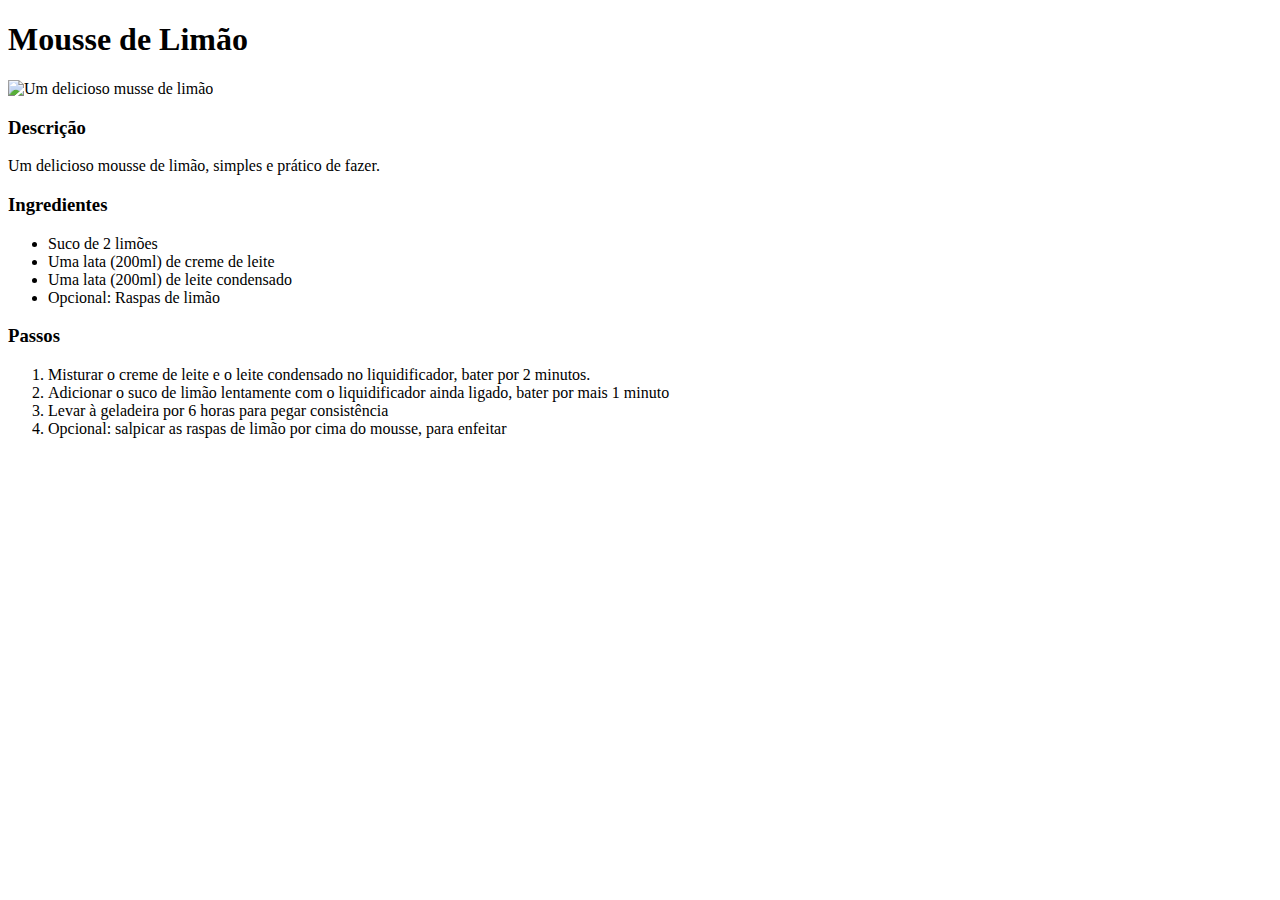
==== recipes/mousselimao.html @ 7fa84f37 "Add main and recipes pages." ====
<!DOCTYPE html>
<html lang="en">
<head>
    <meta charset="UTF-8">
    <meta http-equiv="X-UA-Compatible" content="IE=edge">
    <meta name="viewport" content="width=device-width, initial-scale=1.0">
    <title>Mousse de limão</title>
</head>
<body>
    <h1>Mousse de Limão</h1>
    <img src="https://ciadereceitas.com.br/wp-content/uploads/2022/10/mousse-de-limao.webp" alt="Um delicioso musse de limão">
    <h3>Descrição</h3>
    <p>Um delicioso mousse de limão, simples e prático de fazer.</p>
    <h3>Ingredientes</h3>
    <ul>
        <li>Suco de 2 limões</li>
        <li>Uma lata (200ml) de creme de leite</li>
        <li>Uma lata (200ml) de leite condensado</li>
        <li>Opcional: Raspas de limão</li>
    </ul>
    <h3>Passos</h3>
    <ol>
        <li>Misturar o creme de leite e o leite condensado no liquidificador, bater por 2 minutos.</li>
        <li>Adicionar o suco de limão lentamente com o liquidificador ainda ligado, bater por mais 1 minuto</li>
        <li>Levar à geladeira por 6 horas para pegar consistência</li>
        <li>Opcional: salpicar as raspas de limão por cima do mousse, para enfeitar</li>
    </ol>
</body>
</html>
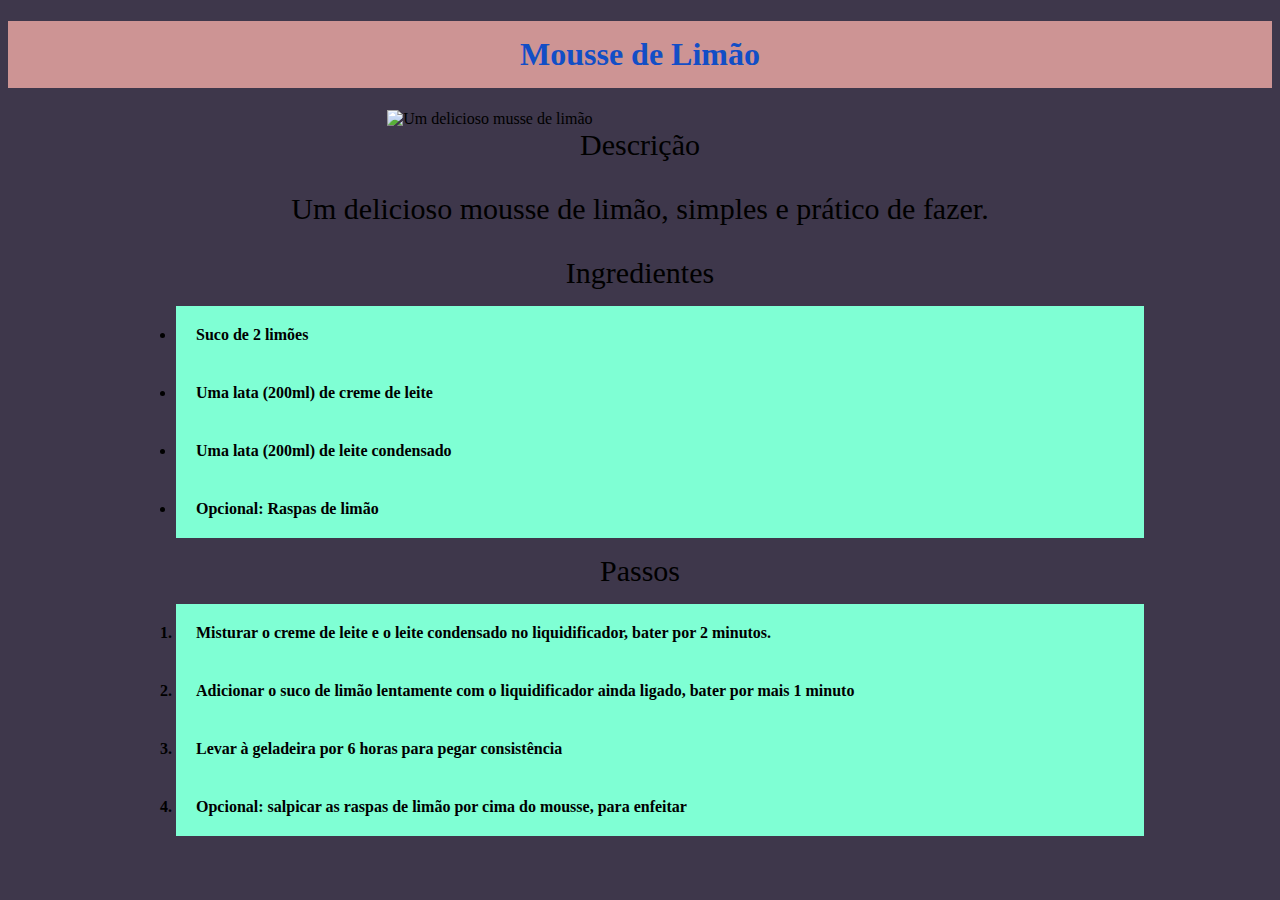
==== commit 6ae5187e: "Add some css styling" ====
--- a/recipes/mousselimao.html
+++ b/recipes/mousselimao.html
@@ -5,20 +5,21 @@
     <meta http-equiv="X-UA-Compatible" content="IE=edge">
     <meta name="viewport" content="width=device-width, initial-scale=1.0">
     <title>Mousse de limão</title>
+    <link rel="stylesheet" href="/style.css"></link>
 </head>
 <body>
     <h1>Mousse de Limão</h1>
     <img src="https://ciadereceitas.com.br/wp-content/uploads/2022/10/mousse-de-limao.webp" alt="Um delicioso musse de limão">
-    <h3>Descrição</h3>
+    <div>Descrição</div>
     <p>Um delicioso mousse de limão, simples e prático de fazer.</p>
-    <h3>Ingredientes</h3>
+    <div>Ingredientes</div>
     <ul>
         <li>Suco de 2 limões</li>
         <li>Uma lata (200ml) de creme de leite</li>
         <li>Uma lata (200ml) de leite condensado</li>
         <li>Opcional: Raspas de limão</li>
     </ul>
-    <h3>Passos</h3>
+    <div>Passos</div>
     <ol>
         <li>Misturar o creme de leite e o leite condensado no liquidificador, bater por 2 minutos.</li>
         <li>Adicionar o suco de limão lentamente com o liquidificador ainda ligado, bater por mais 1 minuto</li>
--- a/style.css
+++ b/style.css
@@ -0,0 +1,34 @@
+
+body {
+    background-color: #3e374b;
+}
+h1 {
+    color: rgb(18, 78, 198); 
+    font-weight: 900;
+    font-size: 40;
+    font-family: fantasy; sans-serif;
+    text-align: center;
+    background-color: rgb(205, 148, 148);
+    padding: 15px;
+}   
+
+ol li, ul li {
+    background-color: aquamarine;
+    padding: 20px;
+    font-family: fantasy;
+    font-weight: 600;
+    font-size: 30;
+    text-align: left;
+    margin-left: 10vw;
+    margin-right: 10vw;
+}
+img {
+    width: 500px;
+    height: auto;
+    padding-left: 30%;
+}
+p, div {
+    font-size: 30px;
+    text-align: center;
+    font-family: fantasy;
+}